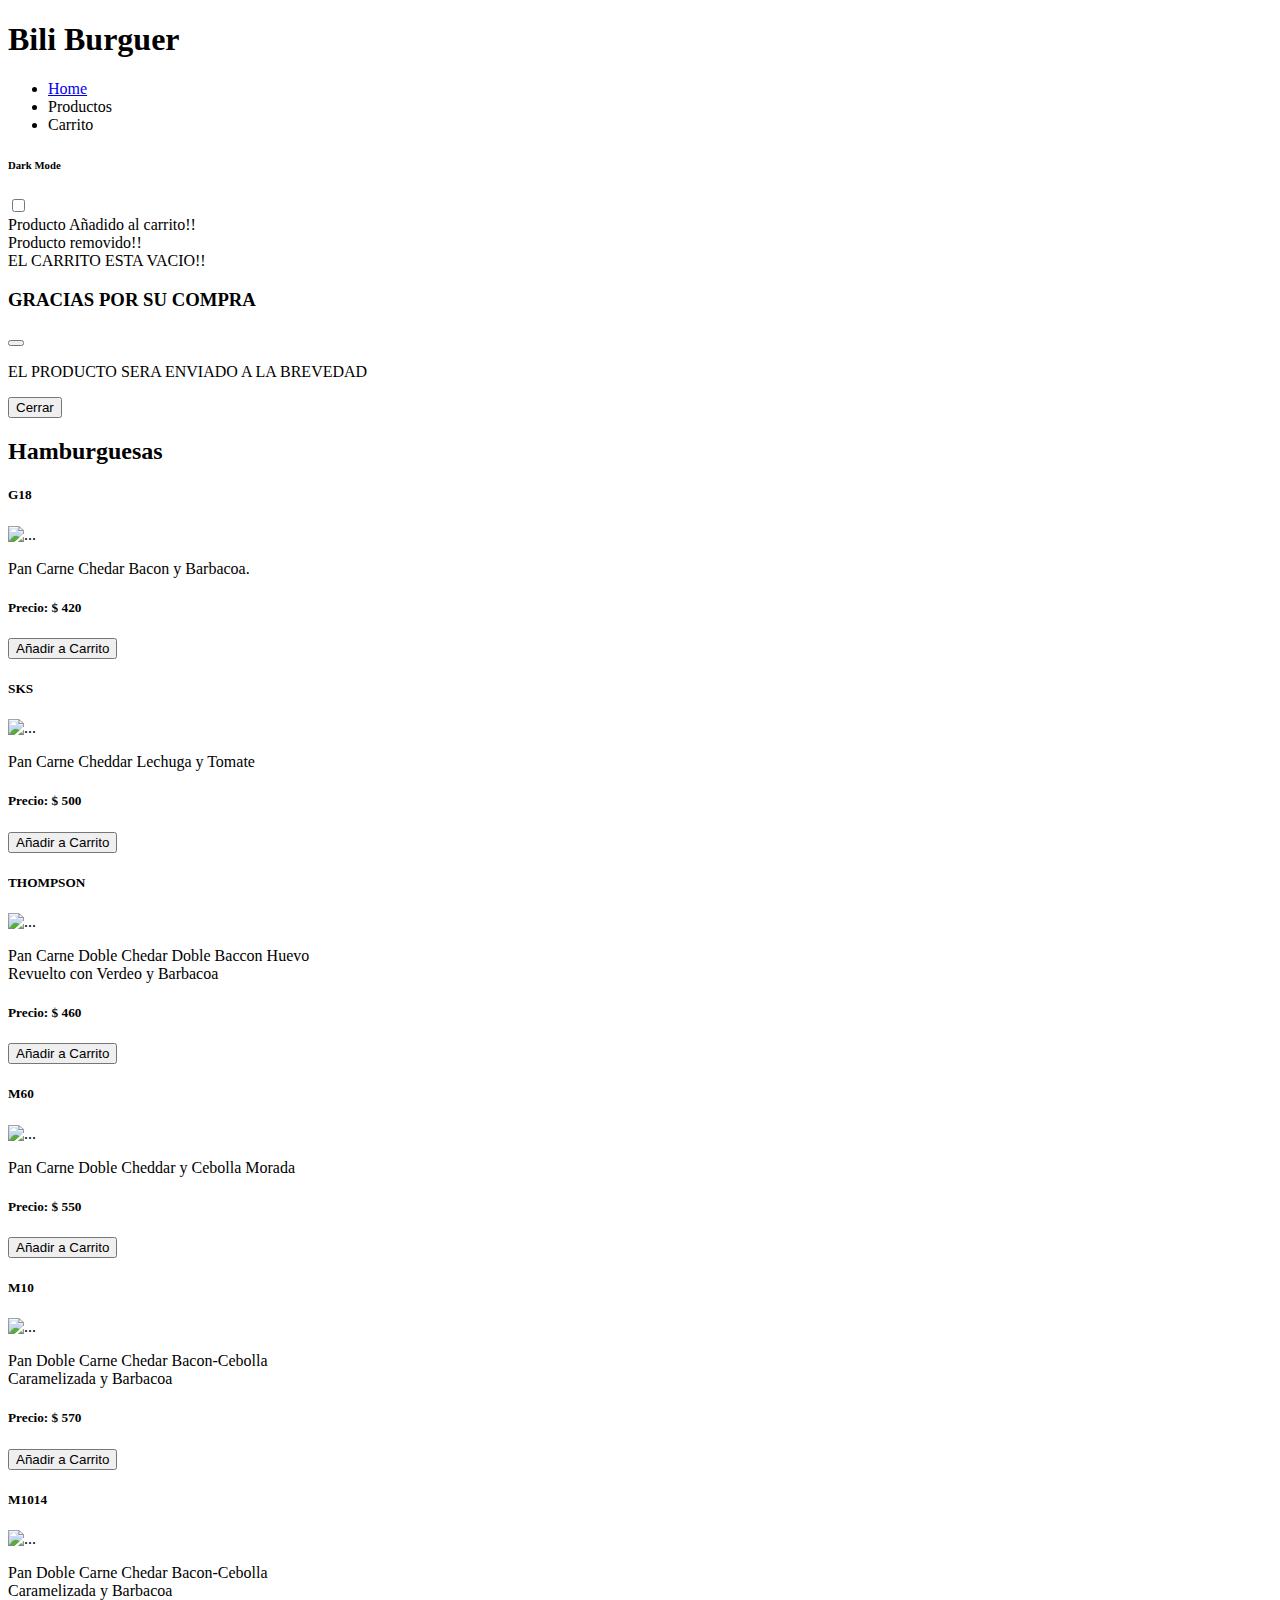
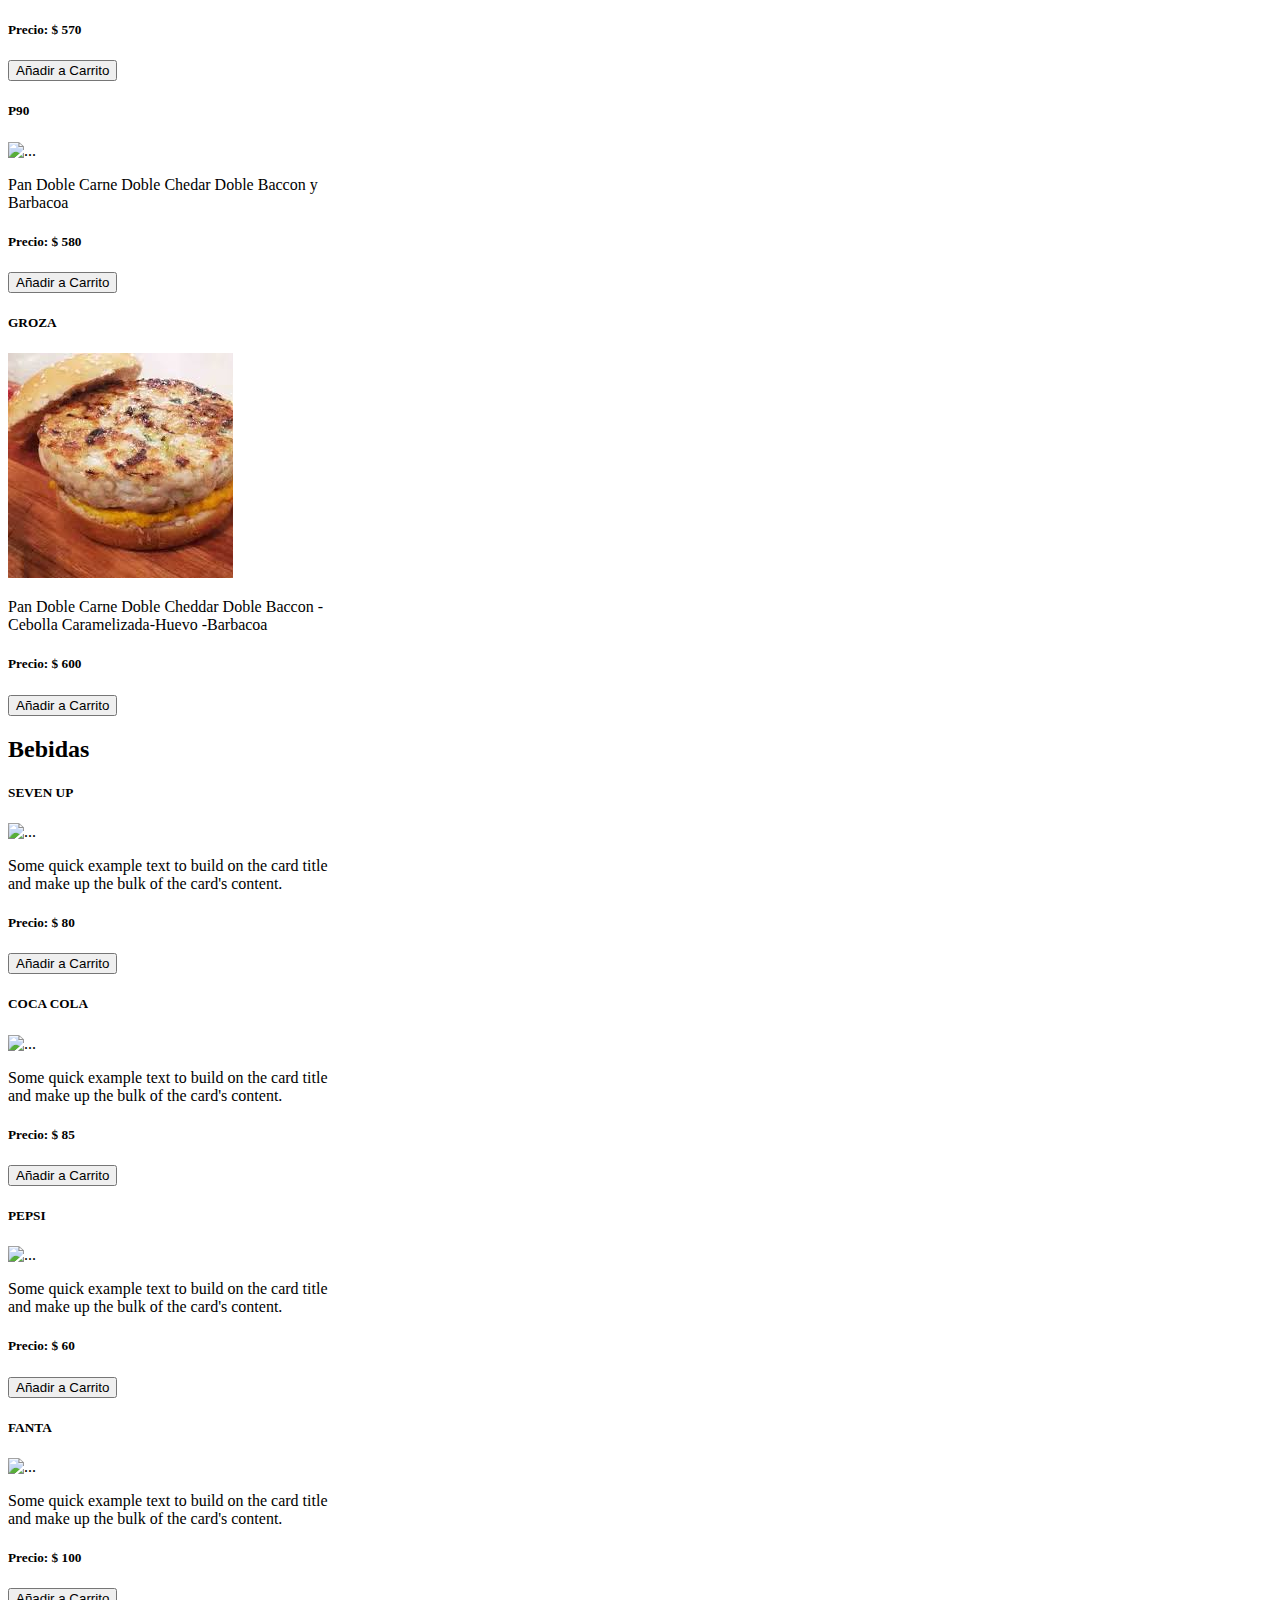
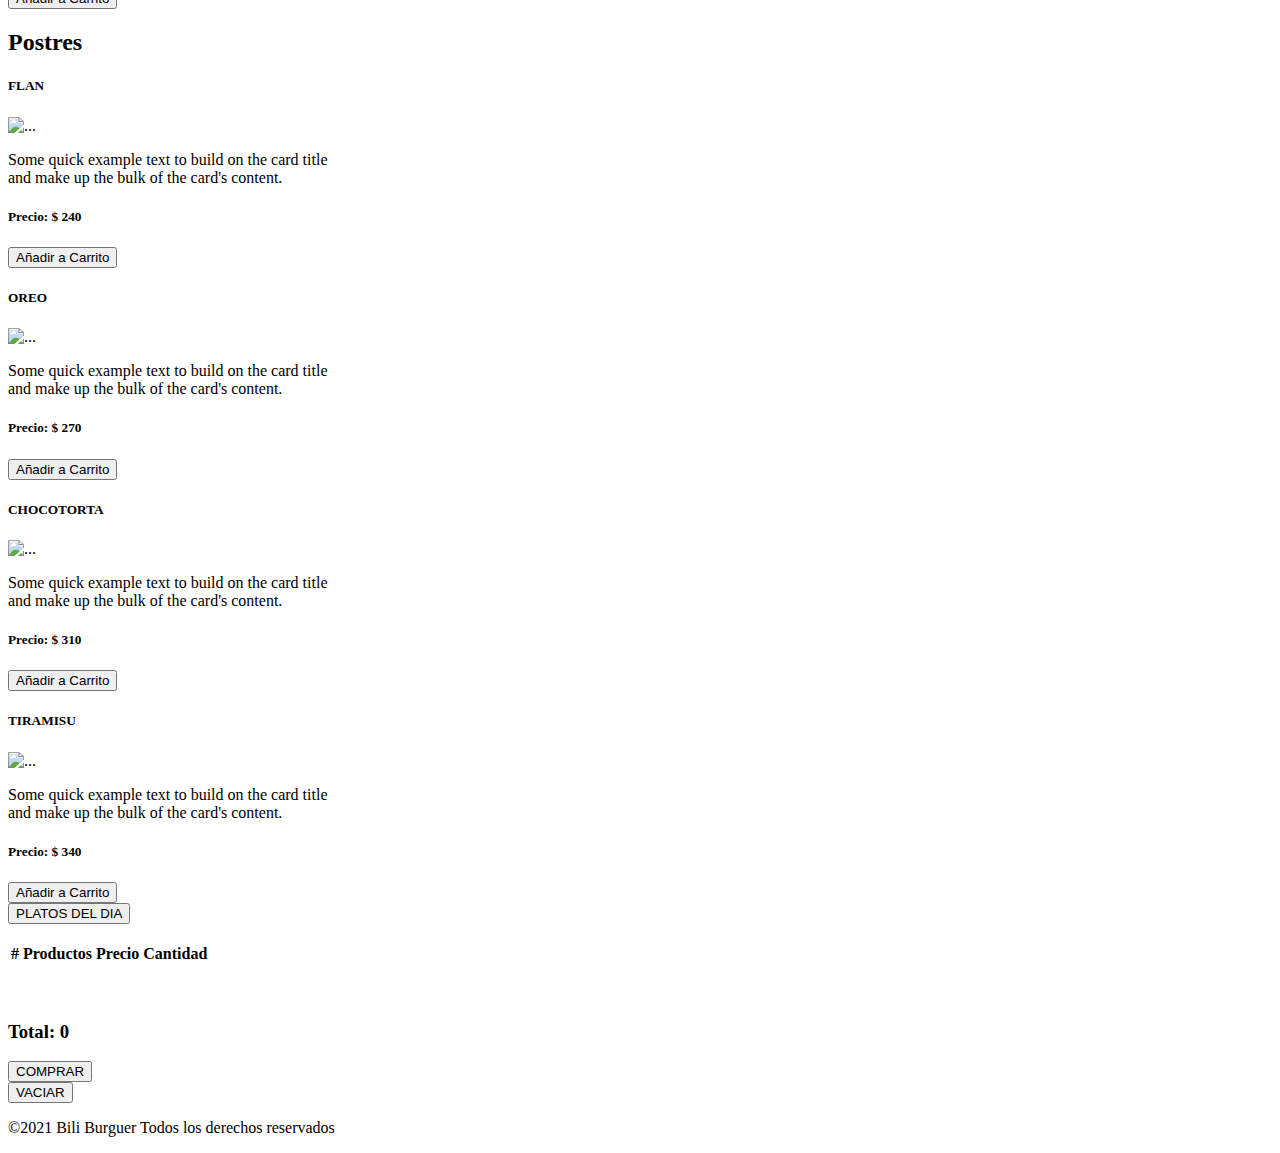
==== carrito.html @ 82e0a6fa "retocando html" ====
<!DOCTYPE html>
<html lang="en">

<head>
    <meta charset="UTF-8">
    <meta http-equiv="X-UA-Compatible" content="IE=edge">
    <meta name="viewport" content="width=device-width, initial-scale=1.0">
    <script src="https://code.jquery.com/jquery-3.6.0.js" integrity="sha256-H+K7U5CnXl1h5ywQfKtSj8PCmoN9aaq30gDh27Xc0jk=" crossorigin="anonymous"></script>
    <link rel="stylesheet" href="./styleCarrito.css">
    <link href="https://cdn.jsdelivr.net/npm/bootstrap@5.1.0/dist/css/bootstrap.min.css" rel="stylesheet"
    integrity="sha384-KyZXEAg3QhqLMpG8r+8fhAXLRk2vvoC2f3B09zVXn8CA5QIVfZOJ3BCsw2P0p/We" crossorigin="anonymous">
    <link rel="stylesheet" href="./lightMode.css" class="theme">
    <link rel="stylesheet" href="./darkMode.css"class="theme">
    <title>Billi Burguer Hamburguesas</title>
</head>

<body>
  <header class="container-fluid bg-dark position-sticky top-0">
    <h1 class="text-white text-center">Bili Burguer</h1>
    <ul
      class="nav nav-pills mb-3 py-3 container justify-content-end"
      id="pills-tab"
      role="tablist"
    >
      </li>
     
      <li class="nav-item"><a class="nav-link" href="./index.html">Home</a></li>
     
      <li class="nav-item" role="presentation">
        <a
          class="nav-link"
          id="pills-profile-tab"
          data-bs-toggle="pill"
          data-bs-target="#pills-profile"
          type="button"
          role="tab"
          aria-controls="pills-profile"
          aria-selected="false"
          >Productos</a
        >
      </li>
      <li class="nav-item" role="presentation">
        <a
          class="nav-link"
          id="pills-contact-tab"
          data-bs-toggle="pill"
          data-bs-target="#pills-contact"
          type="button"
          role="tab"
          aria-controls="pills-contact"
          aria-selected="false"
          >Carrito</a
        >
      </li>
    </ul>
      <h6>Dark Mode</h6>
      <label class="switch">
        <input type="checkbox" class="checkbox">
        <span class="slider round"></span>
      </label>

  </header>

  <div class="alert container position-sticky top-0 alert-primary hide" role="alert">
    Producto Añadido al carrito!!
    </div>
    <div class="alert container position-sticky top-0 alert-danger remove" role="alert">
      Producto removido!!
    </div>
    <div class="alert container position-sticky top-0 alert-danger vacio" role="alert">
      EL CARRITO ESTA VACIO!!
    </div>

    <!-- Modal -->
<div class="modal fade" id="exampleModal" tabindex="-1" aria-labelledby="exampleModalLabel" aria-hidden="true">
  <div class="modal-dialog">
    <div class="modal-content">
      <div class="modal-header">
        <h3 class="modal-title" id="exampleModalLabel">GRACIAS POR SU COMPRA</h3>
        <button type="button" class="btn-close" data-bs-dismiss="modal" aria-label="Close"></button>
      </div>
      <div class="modal-body">
        <p>EL PRODUCTO SERA ENVIADO A LA BREVEDAD</p>
      </div>
      <div class="modal-footer">
        <button type="button" class="btn btn-secondary cerrar" data-bs-dismiss="modal">Cerrar</button>
      </div>
    </div>
  </div>
</div>
    
  <div class="tab-content" id="pills-tabContent">
    <div
      class="tab-pane fade "
      id="pills-home"
      role="tabpanel"
      aria-labelledby="pills-home-tab"   
    >
    
    </div>
    <div
      class="tab-pane fade show active container"
      id="pills-profile"
      role="tabpanel"
      aria-labelledby="pills-profile-tab"
    >
      <h2 class="h4 m-4 text-primary">Hamburguesas</h2>

      <div class="row row-cols-sm-1 row-cols-md-2 row-cols-lg-3 row-cols-xl-4">

        <div class="col d-flex justify-content-center mb-4 ">
          <div class="card shadow mb-1 bg-dark rounded" style="width: 20rem;">
            <h5 class="card-title pt-2 text-center text-primary">G18</h5>
            <img src="./imagenes/biliburguer.jpg" class="card-img-top" alt="...">
            <div class="card-body">
              <p class="card-text text-white-50 description">Pan Carne Chedar Bacon y Barbacoa.</p>
              <h5 class="text-primary">Precio: <span class="precio">$ 420</span></h5>
              <div class="d-grid gap-2">
              <button  class="btn btn-primary button">Añadir a Carrito</button>
            </div>
            </div>
          </div>
        </div>
        <div class="col d-flex justify-content-center mb-4">
          <div class="card shadow mb-1 bg-dark rounded" style="width: 20rem;">
            <h5 class="card-title pt-2 text-center text-primary">SKS</h5>
            <img src="./imagenes/hamburgesae.jpg" class="card-img-top" alt="...">
            <div class="card-body">
              <p class="card-text text-white-50 description">Pan Carne Cheddar Lechuga y Tomate</p>
              <h5 class="text-primary">Precio: <span class="precio">$ 500</span></h5>
              <div class="d-grid gap-2">
              <button  class="btn btn-primary button">Añadir a Carrito</button>
            </div>
            </div>
          </div>
        </div>
        <div class="col d-flex justify-content-center mb-4">
          <div class="card shadow mb-1 bg-dark rounded" style="width: 20rem;">
            <h5 class="card-title pt-2 text-center text-primary">THOMPSON</h5>
            <img src="./imagenes/hamburguesah.jpg" class="card-img-top" alt="...">
            <div class="card-body">
              <p class="card-text text-white-50 description">Pan Carne Doble Chedar Doble Baccon Huevo Revuelto con Verdeo y Barbacoa</p>
              <h5 class="text-primary">Precio: <span class="precio">$ 460</span></h5>
              <div class="d-grid gap-2">
              <button  class="btn btn-primary button">Añadir a Carrito</button>
            </div>
            </div>
          </div>
        </div>
        <div class="col d-flex justify-content-center mb-4">
          <div class="card shadow mb-1 bg-dark rounded" style="width: 20rem;">
            <h5 class="card-title pt-2 text-center text-primary">M60</h5>
            <img src="./imagenes/hambur3.jpg" class="card-img-top" alt="...">
            <div class="card-body">
              <p class="card-text text-white-50 description">Pan Carne Doble Cheddar y Cebolla Morada</p>
              <h5 class="text-primary">Precio: <span class="precio">$ 550</span></h5>
              <div class="d-grid gap-2">
              <button  class="btn btn-primary button">Añadir a Carrito</button>
            </div>
            </div>
          </div>
        </div>
        <div class="col d-flex justify-content-center mb-4 ">
          <div class="card shadow mb-1 bg-dark rounded" style="width: 20rem;">
            <h5 class="card-title pt-2 text-center text-primary">M10</h5>
            <img src="./imagenes/burguer640.jpg" class="card-img-top" alt="...">
            <div class="card-body">
              <p class="card-text text-white-50 description">Pan Doble Carne Chedar Bacon-Cebolla Caramelizada y Barbacoa</p>
              <h5 class="text-primary">Precio: <span class="precio">$ 570</span></h5>
              <div class="d-grid gap-2">
              <button  class="btn btn-primary button">Añadir a Carrito</button>
            </div>
            </div>
          </div>
        </div>
        <div class="col d-flex justify-content-center mb-4">
          <div class="card shadow mb-1 bg-dark rounded" style="width: 20rem;">
            <h5 class="card-title pt-2 text-center text-primary">M1014</h5>
            <img src="./imagenes/burguer640a.jpg" class="card-img-top" alt="...">
            <div class="card-body">
              <p class="card-text text-white-50 description">Pan Doble Carne Chedar Bacon-Cebolla Caramelizada y Barbacoa</p>
              <h5 class="text-primary">Precio: <span class="precio">$ 570</span></h5>
              <div class="d-grid gap-2">
              <button  class="btn btn-primary button">Añadir a Carrito</button>
            </div>
            </div>
          </div>
        </div>
        <div class="col d-flex justify-content-center mb-4">
          <div class="card shadow mb-1 bg-dark rounded" style="width: 20rem;">
            <h5 class="card-title pt-2 text-center text-primary">P90</h5>
            <img src="./imagenes/burguer640b.jpeg" class="card-img-top" alt="...">
            <div class="card-body">
              <p class="card-text text-white-50 description">Pan  Doble Carne Doble Chedar Doble Baccon  y Barbacoa</p>
              <h5 class="text-primary">Precio: <span class="precio">$ 580</span></h5>
              <div class="d-grid gap-2">
              <button  class="btn btn-primary button">Añadir a Carrito</button>
            </div>
            </div>
          </div>
        </div>
        <div class="col d-flex justify-content-center mb-4">
          <div class="card shadow mb-1 bg-dark rounded" style="width: 20rem;">
            <h5 class="card-title pt-2 text-center text-primary">GROZA</h5>
            <img src="./imagenes/hambur10.jpg" class="card-img-top" alt="...">
            <div class="card-body">
              <p class="card-text text-white-50 description">Pan Doble Carne Doble Cheddar Doble Baccon -Cebolla Caramelizada-Huevo -Barbacoa</p>
              <h5 class="text-primary">Precio: <span class="precio">$ 600</span></h5>
              <div class="d-grid gap-2">
              <button  class="btn btn-primary button">Añadir a Carrito</button>
            </div>
            </div>
          </div>
        </div>

      </div>
      <h2 class="h4 m-4 text-primary">Bebidas</h2>

      <div class="row row-cols-sm-1 row-cols-md-2 row-cols-lg-3 row-cols-xl-4">

        <div class="col d-flex justify-content-center mb-4">
          <div class="card shadow mb-1 bg-dark rounded" style="width: 20rem;">
            <h5 class="card-title pt-2 text-center text-primary">SEVEN UP</h5>
            <img src="./imagenes/bebidas.jpg" class="card-img-top" alt="...">
            <div class="card-body">
              <p class="card-text text-white-50 description">Some quick example text to build on the card title and make up the bulk of the card's content.</p>
              <h5 class="text-primary">Precio: <span class="precio">$ 80</span></h5>
              <div class="d-grid gap-2">
              <button  class="btn btn-primary button">Añadir a Carrito</button>
            </div>
            </div>
          </div>
        </div>
        <div class="col d-flex justify-content-center mb-4">
          <div class="card shadow mb-1 bg-dark rounded" style="width: 20rem;">
            <h5 class="card-title pt-2 text-center text-primary">COCA COLA</h5>
            <img src="./imagenes/coca3.jpg" class="card-img-top" alt="...">
            <div class="card-body">
              <p class="card-text text-white-50 description">Some quick example text to build on the card title and make up the bulk of the card's content.</p>
              <h5 class="text-primary">Precio: <span class="precio">$ 85</span></h5>
              <div class="d-grid gap-2">
              <button  class="btn btn-primary button">Añadir a Carrito</button>
            </div>
            </div>
          </div>
        </div>
        <div class="col d-flex justify-content-center mb-4">
          <div class="card shadow mb-1 bg-dark rounded" style="width: 20rem;">
            <h5 class="card-title pt-2 text-center text-primary">PEPSI</h5>
            <img src="./imagenes/pepsi.jpg" class="card-img-top" alt="...">
            <div class="card-body">
              <p class="card-text text-white-50 description">Some quick example text to build on the card title and make up the bulk of the card's content.</p>
              <h5 class="text-primary">Precio: <span class="precio">$ 60</span></h5>
              <div class="d-grid gap-2">
              <button  class="btn btn-primary button">Añadir a Carrito</button>
            </div>
            </div>
          </div>
        </div>
        <div class="col d-flex justify-content-center mb-4">
          <div class="card shadow mb-1 bg-dark rounded" style="width: 20rem;">
            <h5 class="card-title pt-2 text-center text-primary">FANTA</h5>
            <img src="./imagenes/fanta.jpg" class="card-img-top" alt="...">
            <div class="card-body">
              <p class="card-text text-white-50 description">Some quick example text to build on the card title and make up the bulk of the card's content.</p>
              <h5 class="text-primary">Precio: <span class="precio">$ 100</span></h5>
              <div class="d-grid gap-2">
              <button  class="btn btn-primary button">Añadir a Carrito</button>
            </div>
            </div>
          </div>
        </div>

      </div>
      <h2 class="h4 m-4 text-primary">Postres</h2>

      <div class="row row-cols-sm-1 row-cols-md-2 row-cols-lg-3 row-cols-xl-4">

        <div class="col d-flex justify-content-center mb-4">
          <div class="card shadow mb-1 bg-dark rounded" style="width: 20rem;">
            <h5 class="card-title pt-2 text-center text-primary">FLAN</h5>
            <img src="./imagenes/flan.jpg" class="card-img-top" alt="...">
            <div class="card-body">
              <p class="card-text text-white-50 description">Some quick example text to build on the card title and make up the bulk of the card's content.</p>
              <h5 class="text-primary">Precio: <span class="precio">$ 240</span></h5>
              <div class="d-grid gap-2">
              <button  class="btn btn-primary button">Añadir a Carrito</button>
            </div>
            </div>
          </div>
        </div>
        <div class="col d-flex justify-content-center mb-4">
          <div class="card shadow mb-1 bg-dark rounded" style="width: 20rem;">
            <h5 class="card-title pt-2 text-center text-primary">OREO</h5>
            <img src="./imagenes/oreo2.jpg" class="card-img-top" alt="...">
            <div class="card-body">
              <p class="card-text text-white-50 description">Some quick example text to build on the card title and make up the bulk of the card's content.</p>
              <h5 class="text-primary">Precio: <span class="precio">$ 270</span></h5>
              <div class="d-grid gap-2">
              <button  class="btn btn-primary button">Añadir a Carrito</button>
            </div>
            </div>
          </div>
        </div>
        <div class="col d-flex justify-content-center mb-4">
          <div class="card shadow mb-1 bg-dark rounded" style="width: 20rem;">
            <h5 class="card-title pt-2 text-center text-primary">CHOCOTORTA</h5>
            <img src="./imagenes/chocotorta2.jpg" class="card-img-top" alt="...">
            <div class="card-body">
              <p class="card-text text-white-50 description">Some quick example text to build on the card title and make up the bulk of the card's content.</p>
              <h5 class="text-primary">Precio: <span class="precio">$ 310</span></h5>
              <div class="d-grid gap-2">
              <button  class="btn btn-primary button">Añadir a Carrito</button>
            </div>
            </div>
          </div>
        </div>
        <div class="col d-flex justify-content-center mb-4">
          <div class="card shadow mb-1 bg-dark rounded" style="width: 20rem;">
            <h5 class="card-title pt-2 text-center text-primary">TIRAMISU</h5>
            <img src="./imagenes/tiramisu10.jpg" class="card-img-top" alt="...">
            <div class="card-body">
              <p class="card-text text-white-50 description">Some quick example text to build on the card title and make up the bulk of the card's content.</p>
              <h5 class="text-primary">Precio: <span class="precio">$ 340</span></h5>
              <div class="d-grid gap-2">
              <button  class="btn btn-primary button">Añadir a Carrito</button>
            </div>
            </div>
          </div>
        </div>

      </div>
     <!-- ajax -->
     <div class="container">
      <button type="button" id="cartaFood" class="btn btn-danger mb-4">PLATOS DEL DIA</button>
      <div class="row" id="food">
       
      </div>
    </div>

          <!-- <div class="input-group mb-3">
            <button type="button" id="cartaFood" class="btn btn-outline-secondary">PLATO DEL DIA</button>
            
          </div>
          
       
          <div id="food">
  
          </div> -->
    </div>
    
       

    
    <div
      class="tab-pane fade carrito"
      id="pills-contact"
      role="tabpanel"
      aria-labelledby="pills-contact-tab"
    >
    <br>
    <table class="table table-dark table-hover">
      <thead>
        <tr class="text-primary">
          <th scope="col">#</th>
          <th scope="col">Productos</th>
          <th scope="col">Precio</th>
          <th scope="col">Cantidad</th>
        </tr>
      </thead>
      <tbody class="cuerpoFilas">
        
      
        
      </tbody>
    </table>
    <br><br>
    <div class="row mx-4">
      <div class="col">
        <h3 class="itemCarritoTotal text-black">Total: 0</h3>
      </div>
      <div class="col d-flex justify-content-end">
        <button id="comprar"  class="btn btn-success comprar"data-bs-toggle="modal" data-bs-target="#exampleModal">COMPRAR</button>
      </div>
      <div class="col d-flex justify-content-center">
        <button id="vaciar"  class="btn btn-warning comprar">VACIAR</button>
      </div>
    </div>
    
    </div>
  </div>
  

  <footer class="bg-dark p-3 mt-5">
    <p class="text-center m-0 text-muted">©2021 Bili Burguer
      Todos los derechos reservados</p>
  </footer>



    
    <script src="./proyecto.js"></script>
    <script src="https://cdn.jsdelivr.net/npm/bootstrap@5.1.3/dist/js/bootstrap.bundle.min.js" integrity="sha384-ka7Sk0Gln4gmtz2MlQnikT1wXgYsOg+OMhuP+IlRH9sENBO0LRn5q+8nbTov4+1p" crossorigin="anonymous"></script>
</body>

</html>
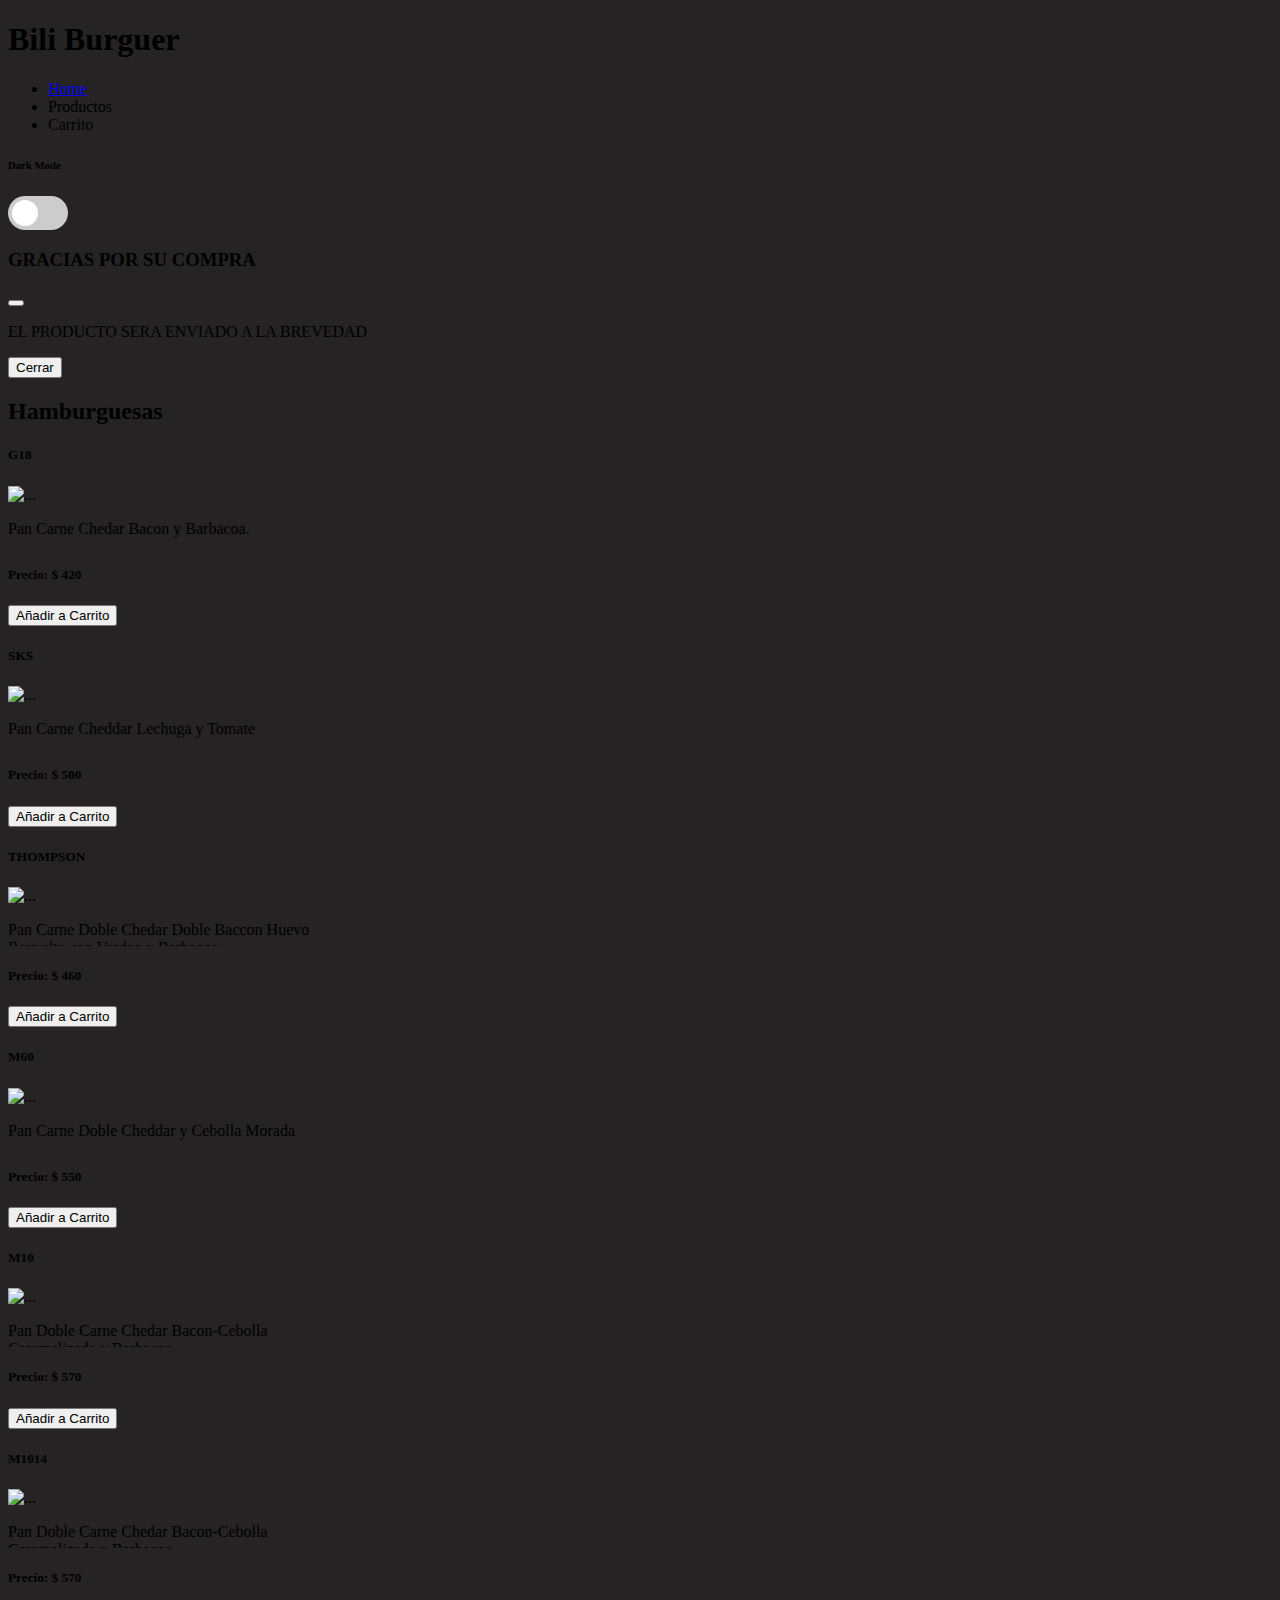
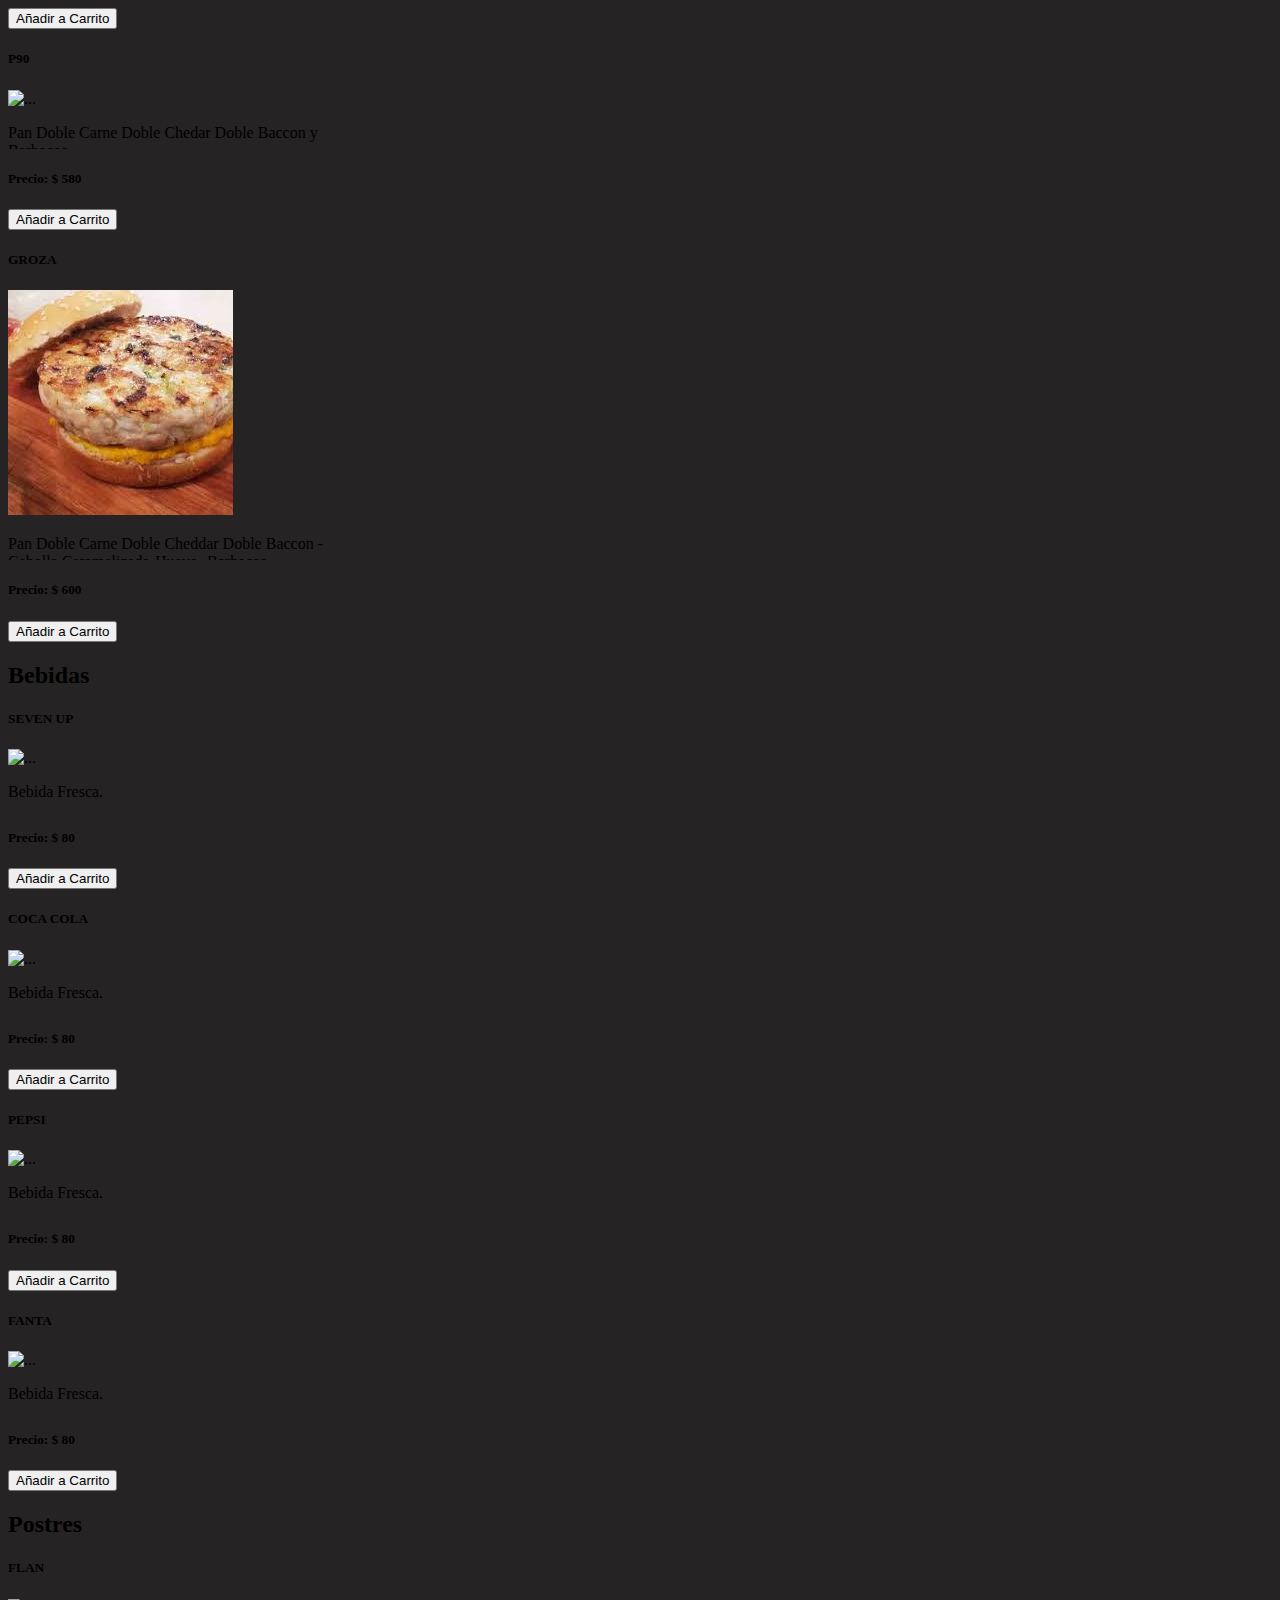
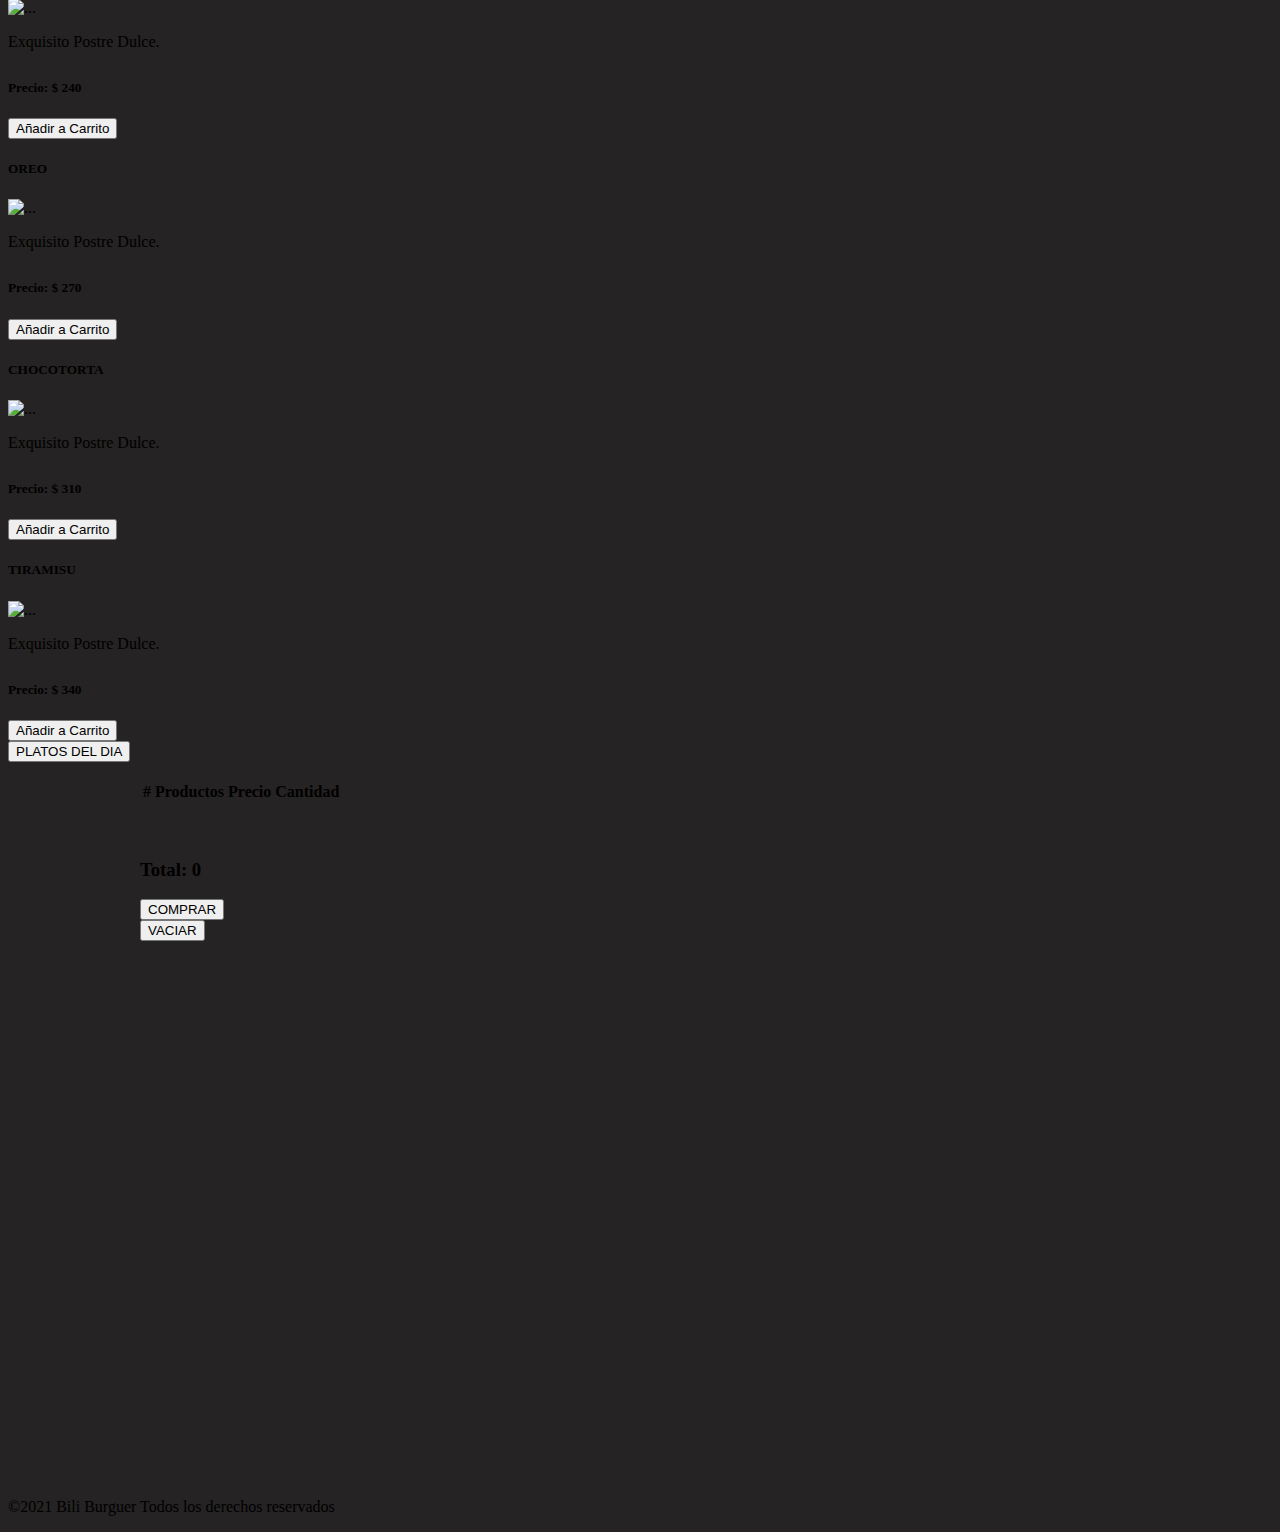
==== commit bb5a201c: "retocando html de nuevo" ====
--- a/carrito.html
+++ b/carrito.html
@@ -16,7 +16,7 @@
 
 <body>
   <header class="container-fluid bg-dark position-sticky top-0">
-    <h1 class="text-white text-center">Bili Burguer</h1>
+    <h1 class="text-warning text-center ">Bili Burguer</h1>
     <ul
       class="nav nav-pills mb-3 py-3 container justify-content-end"
       id="pills-tab"
@@ -223,7 +223,7 @@
             <h5 class="card-title pt-2 text-center text-primary">SEVEN UP</h5>
             <img src="./imagenes/bebidas.jpg" class="card-img-top" alt="...">
             <div class="card-body">
-              <p class="card-text text-white-50 description">Some quick example text to build on the card title and make up the bulk of the card's content.</p>
+              <p class="card-text text-white-50 description">Bebida Fresca.</p>
               <h5 class="text-primary">Precio: <span class="precio">$ 80</span></h5>
               <div class="d-grid gap-2">
               <button  class="btn btn-primary button">Añadir a Carrito</button>
@@ -236,8 +236,8 @@
             <h5 class="card-title pt-2 text-center text-primary">COCA COLA</h5>
             <img src="./imagenes/coca3.jpg" class="card-img-top" alt="...">
             <div class="card-body">
-              <p class="card-text text-white-50 description">Some quick example text to build on the card title and make up the bulk of the card's content.</p>
-              <h5 class="text-primary">Precio: <span class="precio">$ 85</span></h5>
+              <p class="card-text text-white-50 description">Bebida Fresca.</p>
+              <h5 class="text-primary">Precio: <span class="precio">$ 80</span></h5>
               <div class="d-grid gap-2">
               <button  class="btn btn-primary button">Añadir a Carrito</button>
             </div>
@@ -249,8 +249,8 @@
             <h5 class="card-title pt-2 text-center text-primary">PEPSI</h5>
             <img src="./imagenes/pepsi.jpg" class="card-img-top" alt="...">
             <div class="card-body">
-              <p class="card-text text-white-50 description">Some quick example text to build on the card title and make up the bulk of the card's content.</p>
-              <h5 class="text-primary">Precio: <span class="precio">$ 60</span></h5>
+              <p class="card-text text-white-50 description">Bebida Fresca.</p>
+              <h5 class="text-primary">Precio: <span class="precio">$ 80</span></h5>
               <div class="d-grid gap-2">
               <button  class="btn btn-primary button">Añadir a Carrito</button>
             </div>
@@ -262,8 +262,8 @@
             <h5 class="card-title pt-2 text-center text-primary">FANTA</h5>
             <img src="./imagenes/fanta.jpg" class="card-img-top" alt="...">
             <div class="card-body">
-              <p class="card-text text-white-50 description">Some quick example text to build on the card title and make up the bulk of the card's content.</p>
-              <h5 class="text-primary">Precio: <span class="precio">$ 100</span></h5>
+              <p class="card-text text-white-50 description">Bebida Fresca.</p>
+              <h5 class="text-primary">Precio: <span class="precio">$ 80</span></h5>
               <div class="d-grid gap-2">
               <button  class="btn btn-primary button">Añadir a Carrito</button>
             </div>
@@ -281,7 +281,7 @@
             <h5 class="card-title pt-2 text-center text-primary">FLAN</h5>
             <img src="./imagenes/flan.jpg" class="card-img-top" alt="...">
             <div class="card-body">
-              <p class="card-text text-white-50 description">Some quick example text to build on the card title and make up the bulk of the card's content.</p>
+              <p class="card-text text-white-50 description">Exquisito Postre Dulce.</p>
               <h5 class="text-primary">Precio: <span class="precio">$ 240</span></h5>
               <div class="d-grid gap-2">
               <button  class="btn btn-primary button">Añadir a Carrito</button>
@@ -294,7 +294,7 @@
             <h5 class="card-title pt-2 text-center text-primary">OREO</h5>
             <img src="./imagenes/oreo2.jpg" class="card-img-top" alt="...">
             <div class="card-body">
-              <p class="card-text text-white-50 description">Some quick example text to build on the card title and make up the bulk of the card's content.</p>
+              <p class="card-text text-white-50 description">Exquisito Postre Dulce.</p>
               <h5 class="text-primary">Precio: <span class="precio">$ 270</span></h5>
               <div class="d-grid gap-2">
               <button  class="btn btn-primary button">Añadir a Carrito</button>
@@ -307,7 +307,7 @@
             <h5 class="card-title pt-2 text-center text-primary">CHOCOTORTA</h5>
             <img src="./imagenes/chocotorta2.jpg" class="card-img-top" alt="...">
             <div class="card-body">
-              <p class="card-text text-white-50 description">Some quick example text to build on the card title and make up the bulk of the card's content.</p>
+              <p class="card-text text-white-50 description">Exquisito Postre Dulce.</p>
               <h5 class="text-primary">Precio: <span class="precio">$ 310</span></h5>
               <div class="d-grid gap-2">
               <button  class="btn btn-primary button">Añadir a Carrito</button>
@@ -320,7 +320,7 @@
             <h5 class="card-title pt-2 text-center text-primary">TIRAMISU</h5>
             <img src="./imagenes/tiramisu10.jpg" class="card-img-top" alt="...">
             <div class="card-body">
-              <p class="card-text text-white-50 description">Some quick example text to build on the card title and make up the bulk of the card's content.</p>
+              <p class="card-text text-white-50 description">Exquisito Postre Dulce.</p>
               <h5 class="text-primary">Precio: <span class="precio">$ 340</span></h5>
               <div class="d-grid gap-2">
               <button  class="btn btn-primary button">Añadir a Carrito</button>
--- a/styleCarrito.css
+++ b/styleCarrito.css
@@ -0,0 +1,101 @@
+body{
+    background-color: #110f0fea;
+  }
+
+  header, .alert{
+    z-index: 100;
+  }
+  .description{
+    height: 25px;
+    overflow: hidden;
+    transition: height .3s ease-in .3s;
+  }
+  .description:hover{
+    height: 80px;
+  }
+  .carrito{
+    min-height: 80vh;
+    max-width: 1000px;
+    margin: 0 auto;
+    width: 100%;
+  }
+  .table__productos{
+    display: flex;
+  }
+  .table__productos > img{
+    width: 9rem;
+    object-fit: contain;
+    border-radius: 6px;
+    margin-right: 20px;
+  }
+  .table__cantidad > input{
+    width: 40px;
+    border: none;
+    outline: 0;
+    font-size: 16px;
+    font-weight: 700;
+    margin-right: 30px;
+    margin-bottom: 20px;
+  }
+  .hide, .remove, .saludo, .vacio{
+    display: none;
+  } 
+  .switch {
+    position: relative;
+    display: inline-block;
+    width: 60px;
+    height: 34px;
+  }
+  
+  .switch input { 
+    opacity: 0;
+    width: 0;
+    height: 0;
+  }
+  
+  .slider {
+    position: absolute;
+    cursor: pointer;
+    top: 0;
+    left: 0;
+    right: 0;
+    bottom: 0;
+    background-color: #ccc;
+    -webkit-transition: .4s;
+    transition: .4s;
+  }
+  
+  .slider:before {
+    position: absolute;
+    content: "";
+    height: 26px;
+    width: 26px;
+    left: 4px;
+    bottom: 4px;
+    background-color: white;
+    -webkit-transition: .4s;
+    transition: .4s;
+  }
+  
+  input:checked + .slider {
+    background-color: #2196F3;
+  }
+  
+  input:focus + .slider {
+    box-shadow: 0 0 1px #2196F3;
+  }
+  
+  input:checked + .slider:before {
+    -webkit-transform: translateX(26px);
+    -ms-transform: translateX(26px);
+    transform: translateX(26px);
+  }
+  
+  /* Rounded sliders */
+  .slider.round {
+    border-radius: 34px;
+  }
+  
+  .slider.round:before {
+    border-radius: 50%;
+  }